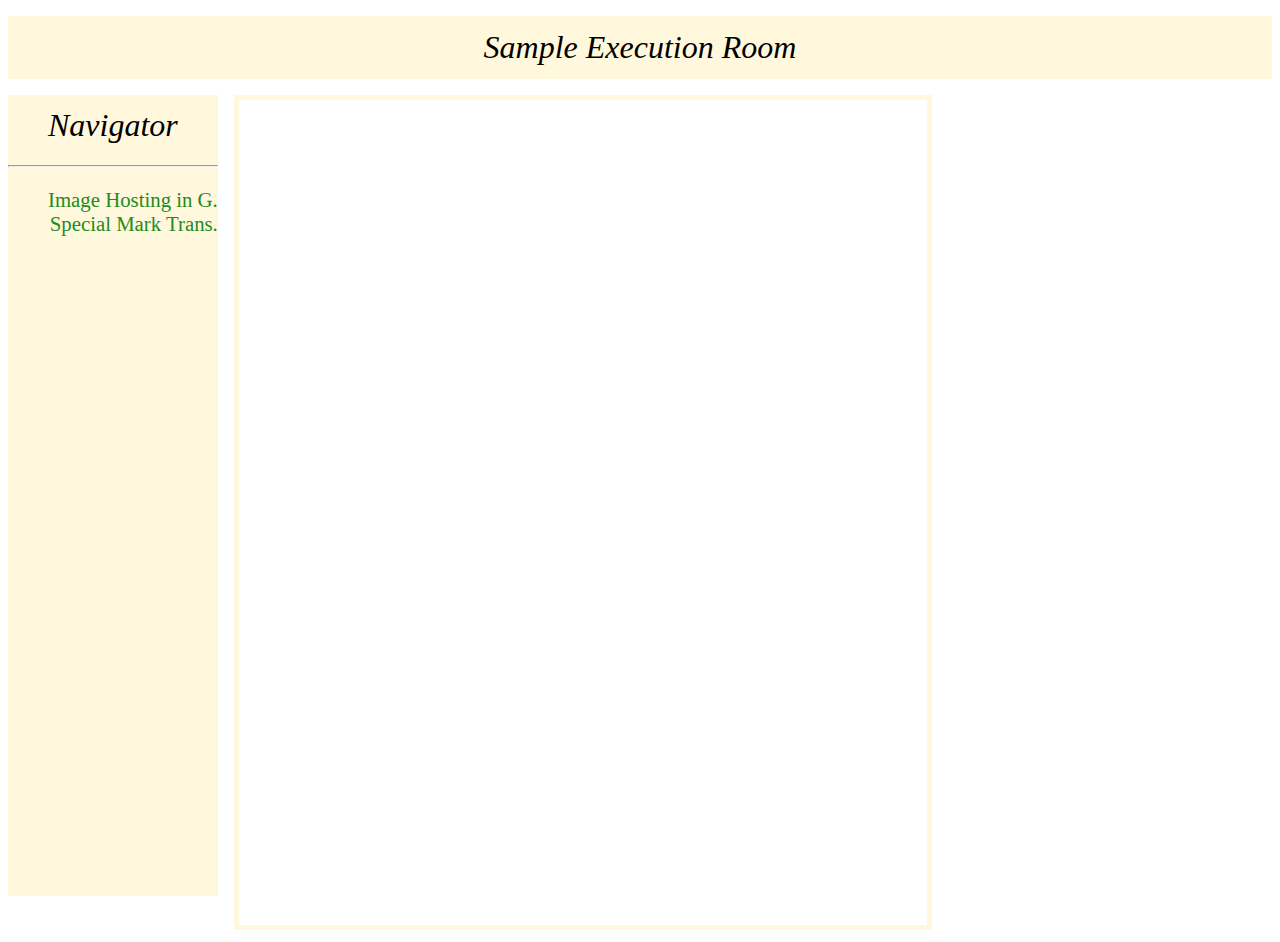
==== 0. Sample/SampleRoom.html @ ce5581fe "Add files via upload" ====
<!DOCTYPE html>
<html lang="en">
<head>
  <meta charset="UTF-8">
  <base target="target" />

  <title>Smaple</title>
  <style>
    h1 {
      font-style: italic;
      font-weight: lighter;
      margin: 0.5em;
      padding: 0.4em;
      text-align: center;
    }

    nav {
      background-color: cornsilk;
      float: left;
      height: 89vh;
      margin-right: 1em;
      min-width: 12em;
    }

    ul {
      font-size: 1.3em;
      list-style-type: none;
      text-align: right;
      width: auto;
      min-width: 7.5em;
    }

    a {
      color: forestgreen;
      text-decoration-line: none;
    }

    iframe {
      border: 5px solid cornsilk;
      width: 43em;
      height: 51.6em;
    }
  </style>
</head>

<body style="font-family: 'Times', serif;">
  <header style="background-color: cornsilk;">
    <h1>Sample Execution Room</h1>
  </header>

  <nav role="sidebar" aria-label="samples" tabindex="0">
    <h1 style="margin: 0px;">Navigator</h1>
    <hr />
    <ul>
      <li><a href="ThanksForKindBloger.html" target="target">Image Hosting in G.</a></li>
      <li><a href="SpecialMarkTransform.html" target="target">Special Mark Trans.</a></li>
    </ul>
  </nav>

  <iframe name="target" aria-label="space" tabindex="0"></iframe>
</body></html>
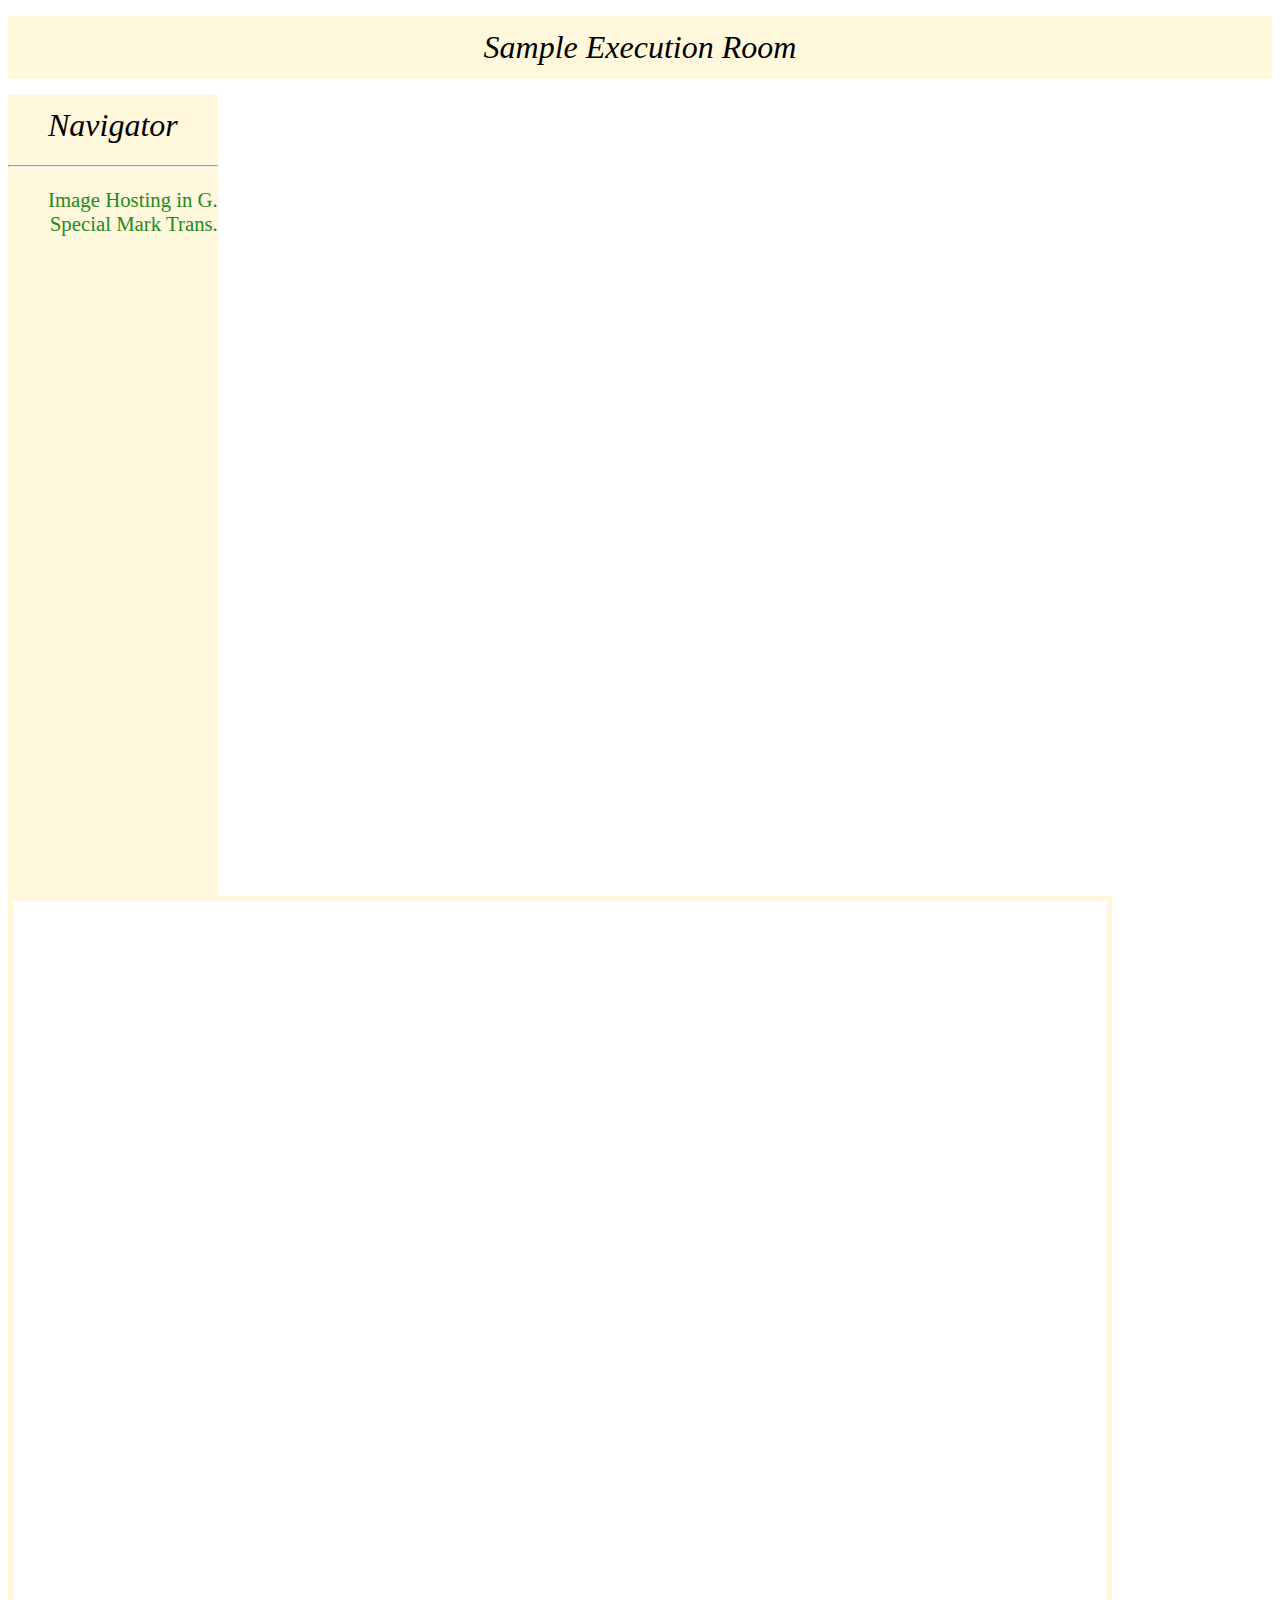
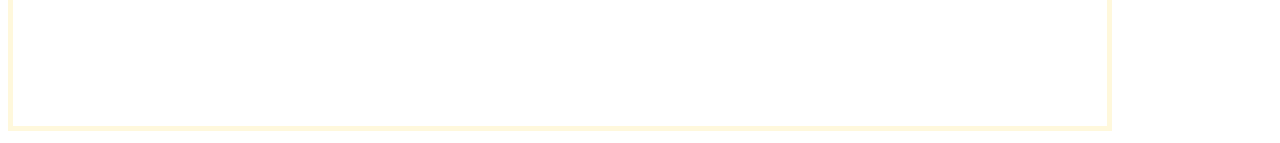
==== commit 38eb92e6: "Update SampleRoom.html" ====
--- a/0. Sample/SampleRoom.html
+++ b/0. Sample/SampleRoom.html
@@ -40,6 +40,12 @@
       width: 43em;
       height: 51.6em;
     }
+
+    @media screen and (min-width: 960px) and (min-height: 900px) {
+      iframe {
+        width: 85.5vw;
+      }
+    }
   </style>
 </head>
 
